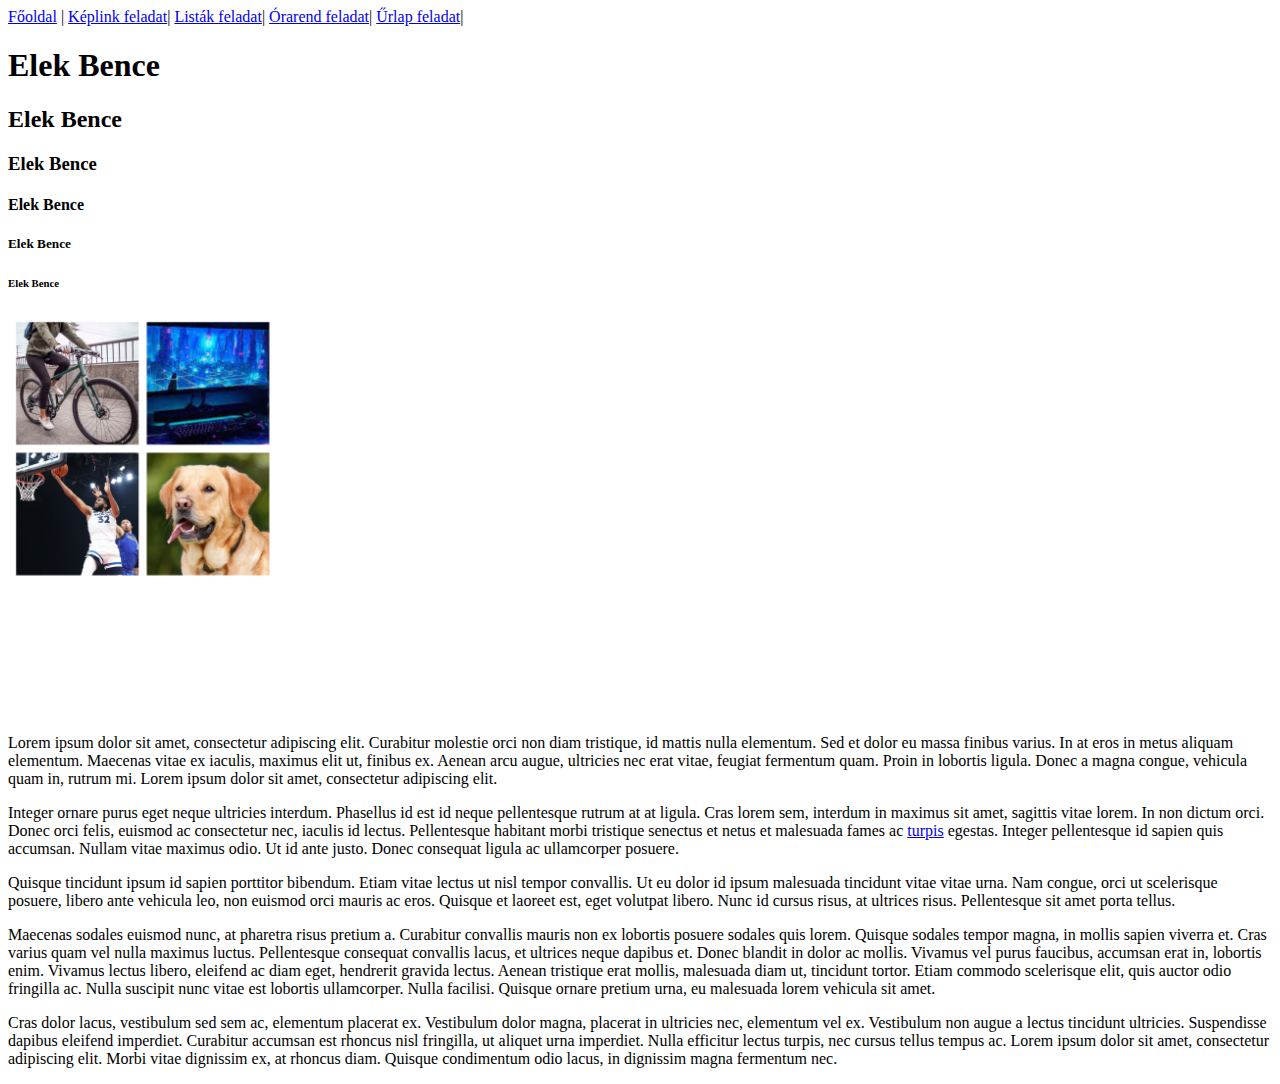
==== index.html @ 875128e9 "NAV" ====
<!DOCTYPE html>
<html lang="hu">

<head>
    <meta charset="UTF-8">
    <meta name="viewport" content="width=device-width, initial-scale=1.0">
    <title>Elek Bence</title>
</head>

<body>

    <nav>
        <a href="index.html">Főoldal</a> |
        <a href="index2.html">Képlink feladat</a>|
        <a href="index3.html">Listák feladat</a>|
        <a href="index4.html">Órarend feladat</a>|
        <a href="index5.html">Űrlap feladat</a>|
    </nav>

    <h1>Elek Bence</h1>
    <h2>Elek Bence</h2>
    <h3>Elek Bence</h3>
    <h4>Elek Bence</h4>
    <h5>Elek Bence</h5>
    <h6>Elek Bence</h6>

   <img src="img/kollazs.jpg" alt="Ezen a képen látható a kollázsom" title="KOLLÁZS" width="400">


    <p> Lorem ipsum dolor sit amet, consectetur adipiscing elit. Curabitur molestie orci non diam tristique, id mattis
        nulla elementum. Sed et dolor eu massa finibus varius. In at eros in metus aliquam elementum. Maecenas vitae ex
        iaculis, maximus elit ut, finibus ex. Aenean arcu augue, ultricies nec erat vitae, feugiat fermentum quam. Proin
        in lobortis ligula. Donec a magna congue, vehicula quam in, rutrum mi. Lorem ipsum dolor sit amet, consectetur
        adipiscing elit.</p>
    <p> Integer ornare purus eget neque ultricies interdum. Phasellus id est id neque pellentesque rutrum at at ligula.
        Cras lorem sem, interdum in maximus sit amet, sagittis vitae lorem. In non dictum orci. Donec orci felis,
        euismod ac consectetur nec, iaculis id lectus. Pellentesque habitant morbi tristique senectus et netus et
        malesuada fames ac <a href="https://www.lipsum.com/feed/html" target="_blank">turpis</a> egestas. Integer pellentesque id sapien quis accumsan. Nullam vitae maximus odio. Ut
        id ante justo. Donec consequat ligula ac ullamcorper posuere.</p>
    <p> Quisque tincidunt ipsum id sapien porttitor bibendum. Etiam vitae lectus ut nisl tempor convallis. Ut eu dolor
        id ipsum malesuada tincidunt vitae vitae urna. Nam congue, orci ut scelerisque posuere, libero ante vehicula
        leo, non euismod orci mauris ac eros. Quisque et laoreet est, eget volutpat libero. Nunc id cursus risus, at
        ultrices risus. Pellentesque sit amet porta tellus.</p>
    <p> Maecenas sodales euismod nunc, at pharetra risus pretium a. Curabitur convallis mauris non ex lobortis posuere
        sodales quis lorem. Quisque sodales tempor magna, in mollis sapien viverra et. Cras varius quam vel nulla
        maximus luctus. Pellentesque consequat convallis lacus, et ultrices neque dapibus et. Donec blandit in dolor ac
        mollis. Vivamus vel purus faucibus, accumsan erat in, lobortis enim. Vivamus lectus libero, eleifend ac diam
        eget, hendrerit gravida lectus. Aenean tristique erat mollis, malesuada diam ut, tincidunt tortor. Etiam commodo
        scelerisque elit, quis auctor odio fringilla ac. Nulla suscipit nunc vitae est lobortis ullamcorper. Nulla
        facilisi. Quisque ornare pretium urna, eu malesuada lorem vehicula sit amet.</p>
    <p> Cras dolor lacus, vestibulum sed sem ac, elementum placerat ex. Vestibulum dolor magna, placerat in ultricies
        nec, elementum vel ex. Vestibulum non augue a lectus tincidunt ultricies. Suspendisse dapibus eleifend
        imperdiet. Curabitur accumsan est rhoncus nisl fringilla, ut aliquet urna imperdiet. Nulla efficitur lectus
        turpis, nec cursus tellus tempus ac. Lorem ipsum dolor sit amet, consectetur adipiscing elit. Morbi vitae
        dignissim ex, at rhoncus diam. Quisque condimentum odio lacus, in dignissim magna fermentum nec.</p>
</body>

</html>
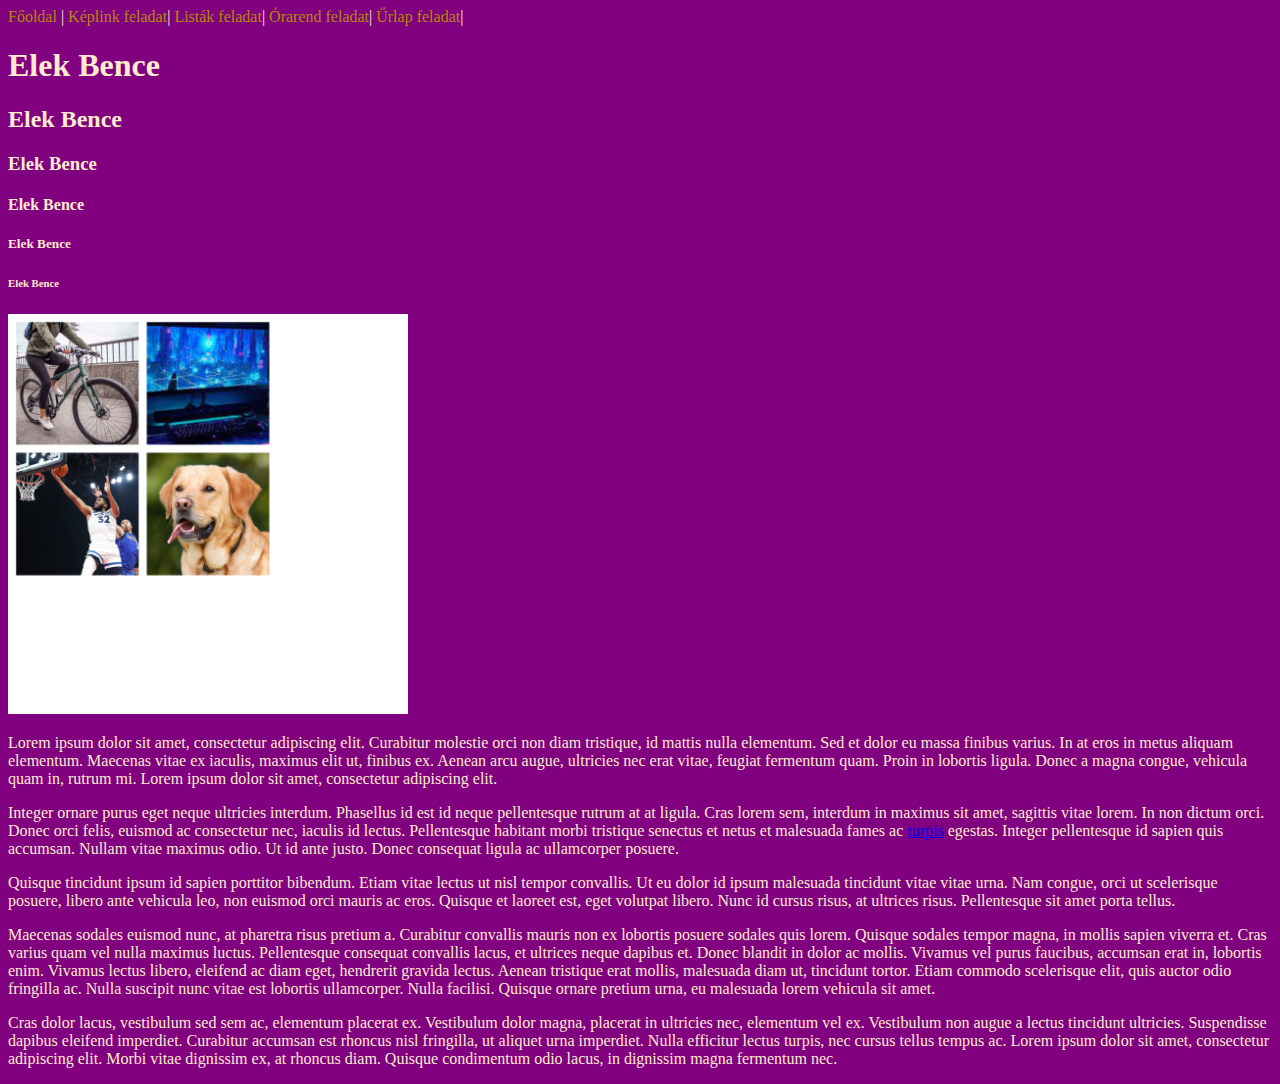
==== commit 2a139208: "Footer" ====
--- a/index.html
+++ b/index.html
@@ -1,7 +1,7 @@
 <!DOCTYPE html>
 <html lang="hu">
-
 <head>
+    <link rel="stylesheet" href="img/style.css">
     <meta charset="UTF-8">
     <meta name="viewport" content="width=device-width, initial-scale=1.0">
     <title>Elek Bence</title>
--- a/img/style.css
+++ b/img/style.css
@@ -0,0 +1,15 @@
+nav  a {
+    text-decoration: none;
+    color: darkgoldenrod;
+}
+
+nav a:hover {
+    color: brown;
+    background-color: antiquewhite;
+    font-weight: bold;
+}
+
+body{
+    background-color: purple;
+    color: blanchedalmond;
+}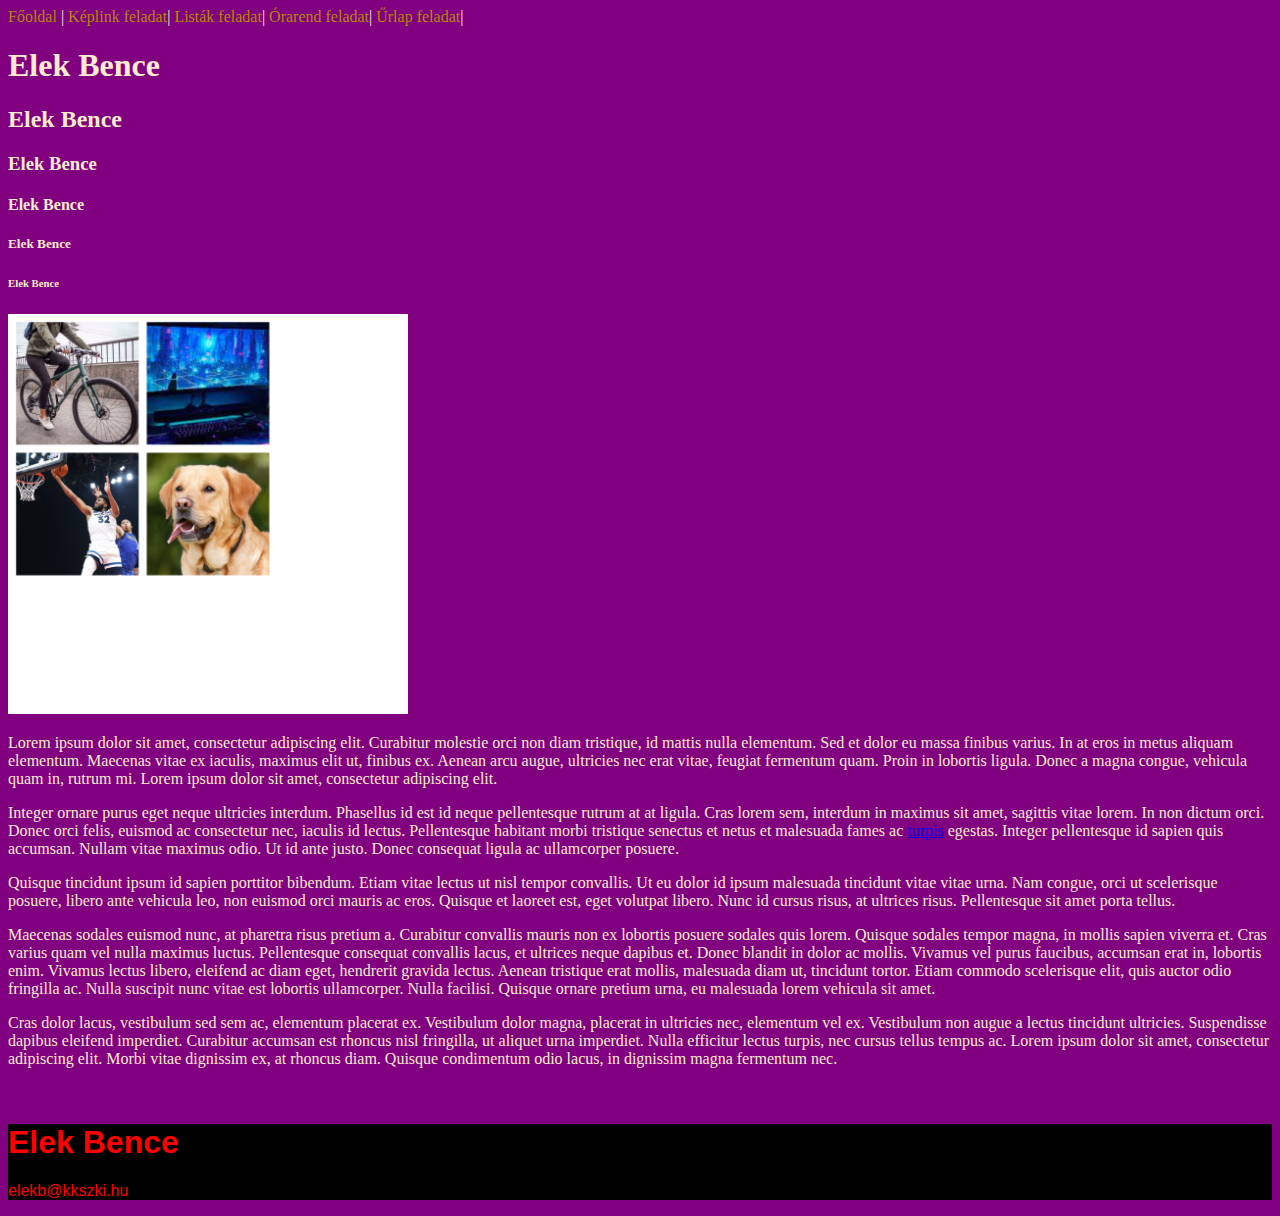
==== commit 48e0dda9: "Footer" ====
--- a/index.html
+++ b/index.html
@@ -53,6 +53,12 @@
         imperdiet. Curabitur accumsan est rhoncus nisl fringilla, ut aliquet urna imperdiet. Nulla efficitur lectus
         turpis, nec cursus tellus tempus ac. Lorem ipsum dolor sit amet, consectetur adipiscing elit. Morbi vitae
         dignissim ex, at rhoncus diam. Quisque condimentum odio lacus, in dignissim magna fermentum nec.</p>
+
+        <br>
+        <footer>
+            <h1>Elek Bence</h1>
+            <p>elekb@kkszki.hu</p>
+        </footer>
 </body>
 
 </html>--- a/img/style.css
+++ b/img/style.css
@@ -12,4 +12,12 @@
 body{
     background-color: purple;
     color: blanchedalmond;
+}
+
+footer{
+    background-color: black;
+    color: red;
+    margin: auto;
+    font-family: Impact, Haettenschweiler, 'Arial Narrow Bold', sans-serif;
+    
 }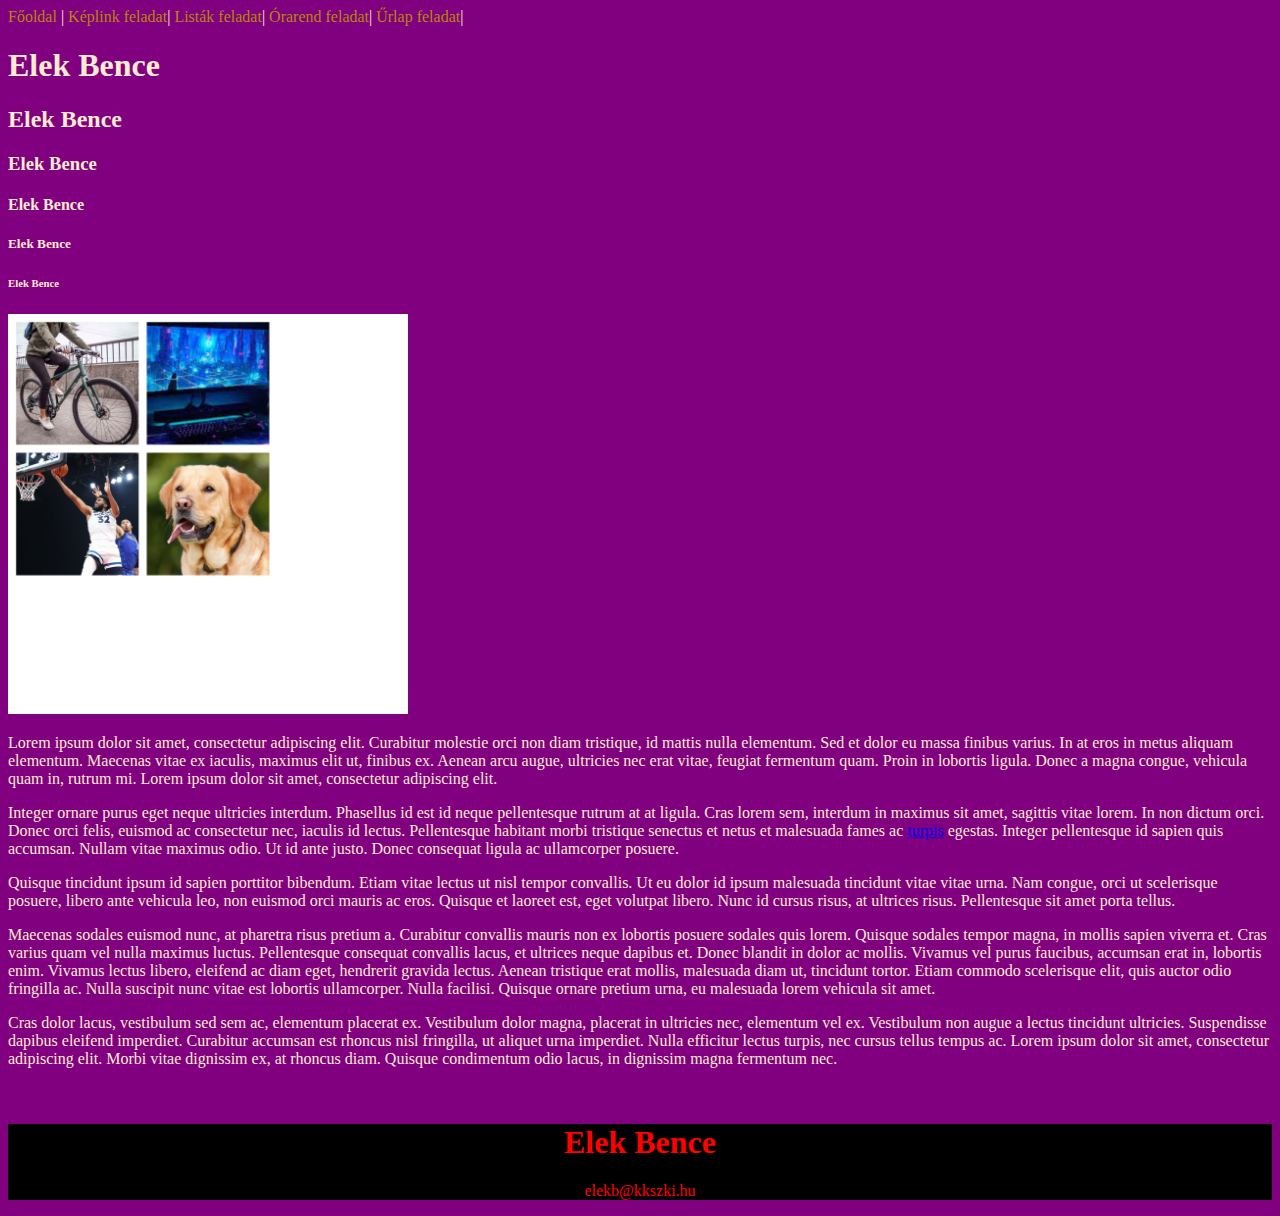
==== commit aaf481ba: "Favicon" ====
--- a/index.html
+++ b/index.html
@@ -5,6 +5,15 @@
     <meta charset="UTF-8">
     <meta name="viewport" content="width=device-width, initial-scale=1.0">
     <title>Elek Bence</title>
+
+    <link rel="apple-touch-icon" sizes="180x180" href="favicon/apple-touch-icon.png">
+    <link rel="icon" type="image/png" sizes="32x32" href="favicon/favicon-32x32.png">
+    <link rel="icon" type="image/png" sizes="16x16" href="favicon/favicon-16x16.png">
+    <link rel="manifest" href="favicon/site.webmanifest">
+    <link rel="mask-icon" href="favicon/safari-pinned-tab.svg" color="#5bbad5">
+    <meta name="msapplication-TileColor" content="#da532c">
+    <meta name="theme-color" content="#ffffff">
+
 </head>
 
 <body>
--- a/img/style.css
+++ b/img/style.css
@@ -17,7 +17,7 @@
 footer{
     background-color: black;
     color: red;
-    margin: auto;
-    font-family: Impact, Haettenschweiler, 'Arial Narrow Bold', sans-serif;
+    text-align: center;
+    font-family: Georgia, 'Times New Roman', Times, serif;
     
 }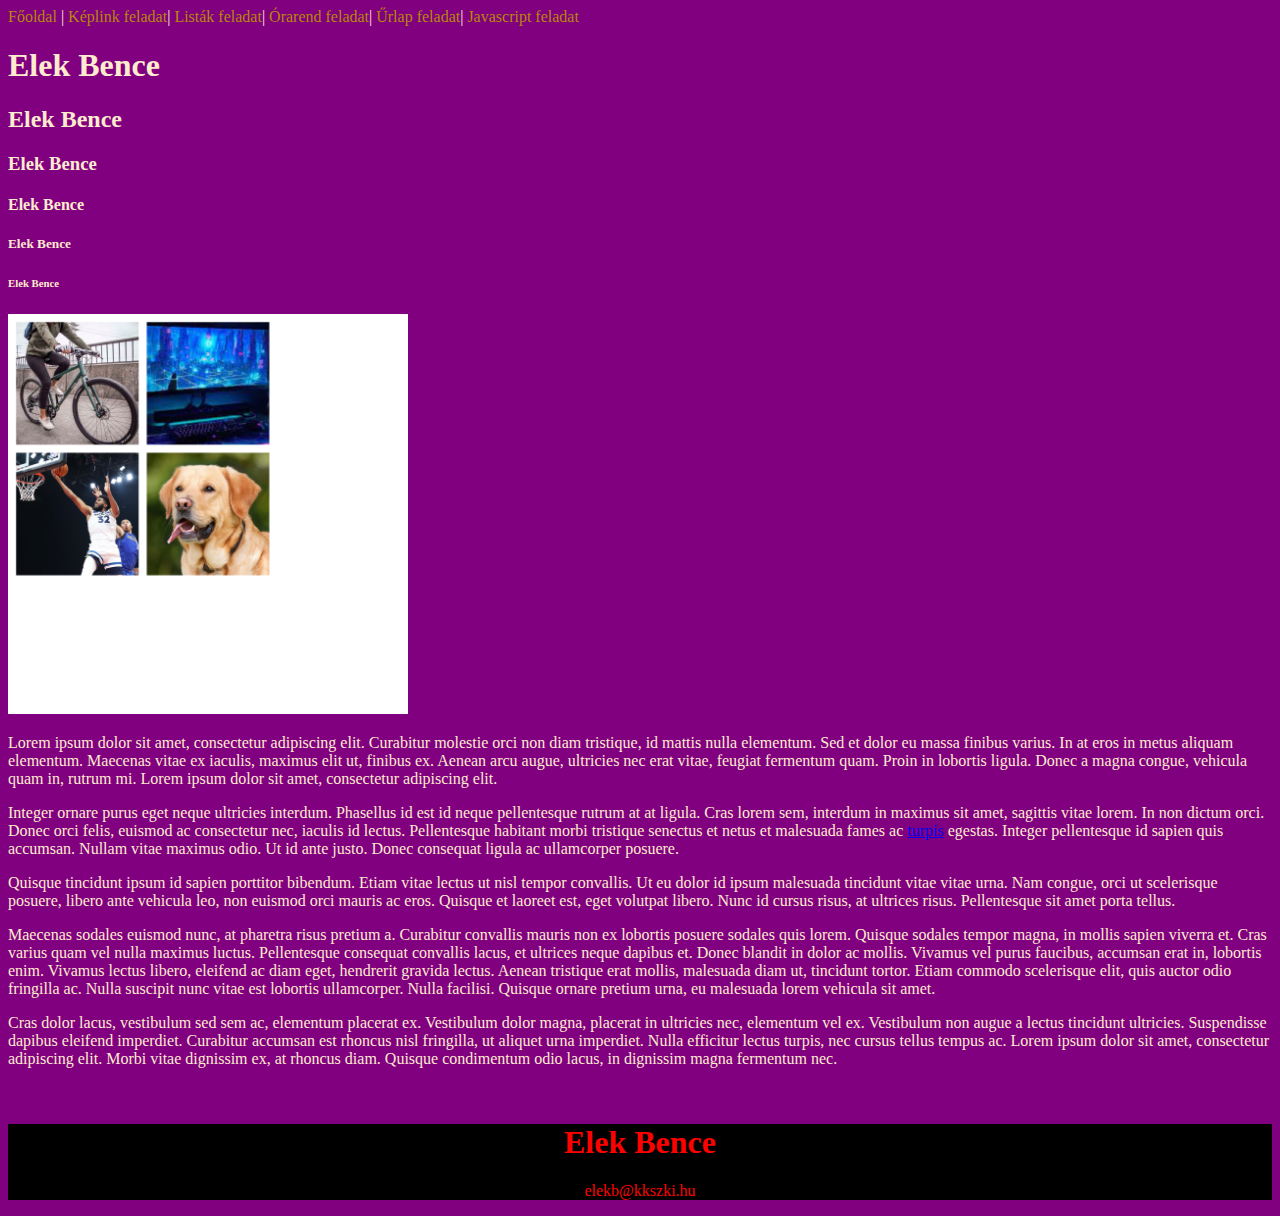
==== commit 21725fb4: "Javascript" ====
--- a/index.html
+++ b/index.html
@@ -8,9 +8,8 @@
 
     <link rel="apple-touch-icon" sizes="180x180" href="favicon/apple-touch-icon.png">
     <link rel="icon" type="image/png" sizes="32x32" href="favicon/favicon-32x32.png">
-    <link rel="icon" type="image/png" sizes="16x16" href="favicon/favicon-16x16.png">
+    <link rel="icon" type="image/png" sizes="16x16" href="favicon/favipöé,con-16x16.png">
     <link rel="manifest" href="favicon/site.webmanifest">
-    <link rel="mask-icon" href="favicon/safari-pinned-tab.svg" color="#5bbad5">
     <meta name="msapplication-TileColor" content="#da532c">
     <meta name="theme-color" content="#ffffff">
 
@@ -24,7 +23,8 @@
         <a href="index3.html">Listák feladat</a>|
         <a href="index4.html">Órarend feladat</a>|
         <a href="index5.html">Űrlap feladat</a>|
-    </nav>
+        <a href="index6.html">Javascript feladat</a>
+    </nav>  
 
     <h1>Elek Bence</h1>
     <h2>Elek Bence</h2>
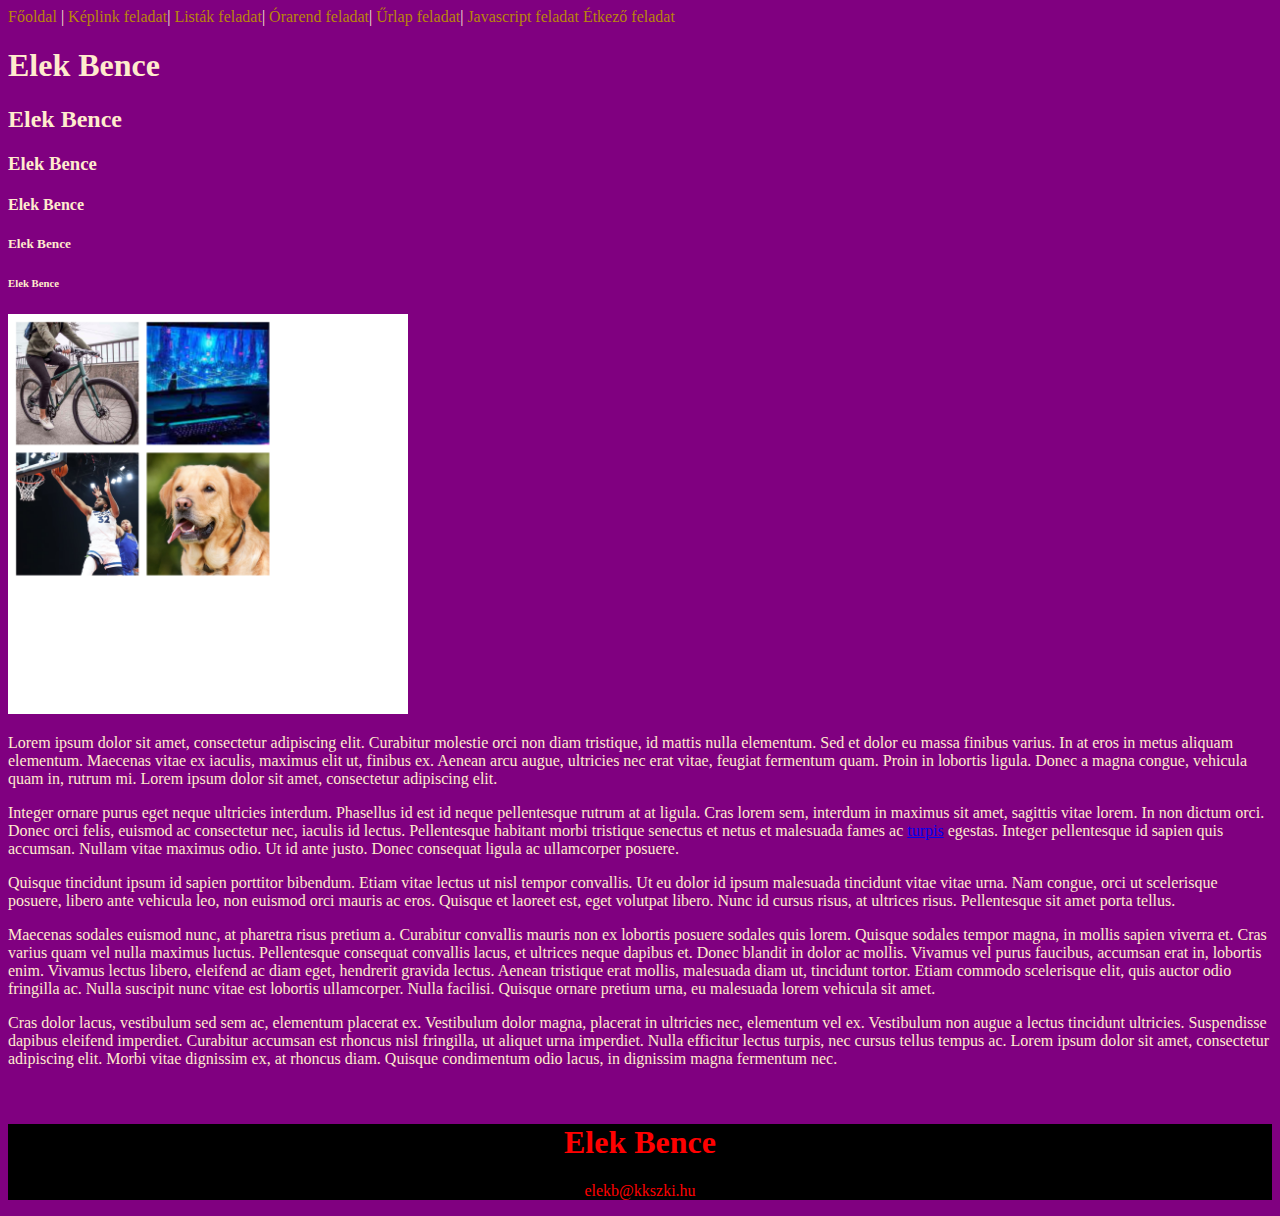
==== commit 4b75aca8: "navbar2" ====
--- a/index.html
+++ b/index.html
@@ -24,6 +24,7 @@
         <a href="index4.html">Órarend feladat</a>|
         <a href="index5.html">Űrlap feladat</a>|
         <a href="index6.html">Javascript feladat</a>
+        <a href="index7.html">Étkező feladat</a>
     </nav>  
 
     <h1>Elek Bence</h1>
